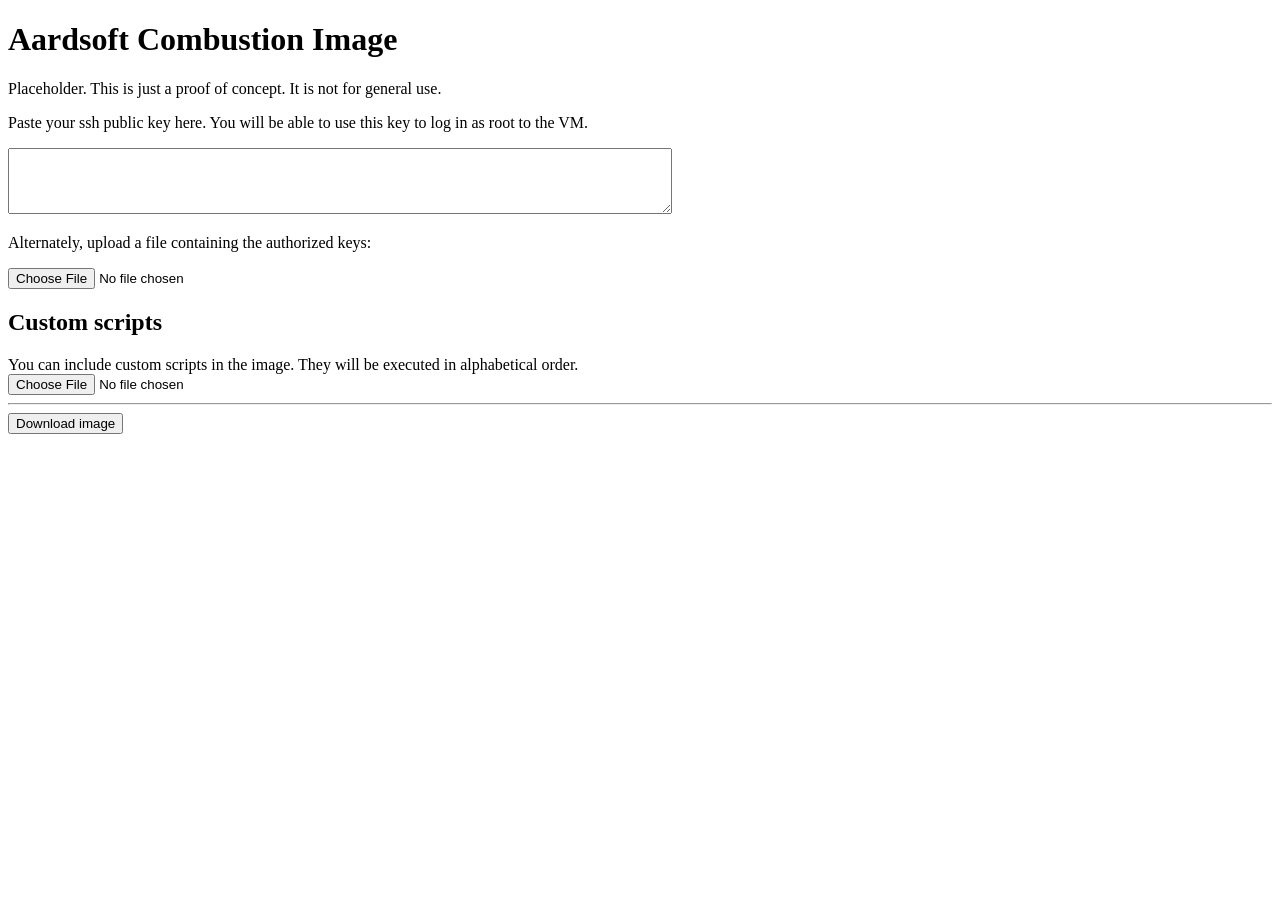
==== index.html @ 4ecf8a43 "chore: remove ci-demo stuff This new repository has only combustion-tools files." ====
<!DOCTYPE html>
<html lang="en-US">
<head>
	<meta charset="utf-8" />
	<meta name="viewport" content="width=device-width, initial-scale=1.0"/>
	<title>Aardsoft Combustion Image Generation</title>
</head>
<body>
	<h1>Aardsoft Combustion Image</h1>
	<p>Placeholder. This is just a proof of concept. It is not for general use.</p>
	<label for="rootKey">Paste your ssh public key here.
	You will be able to use this key to log in as root to the VM.</label>
	<p><textarea id="rootKey" rows="4" cols="80"></textarea></p>
	<label for="rootFileSelect">Alternately, upload a file containing the authorized keys:</label>
	<p><input type="file" id="rootFileSelect"/></p>
	<p id="options"></p>
	<h2>Custom scripts</h2>
	<p id="customScripts"></p>
	<label for="customScript">You can include custom scripts in the image. They will be executed in alphabetical order.</label><br/>
	<input type="file" id="customScriptSelect"/>
	<hr/>
	<input type="button" id="generateButton" value="Download image" disabled/>
	<h1 id="jsBlocked">Please ensure Javascript is not blocked, in order to use this page.</h1>
	<p id="errorMessage"></p>
	<a id="downloadLink" download="combustion.img" hidden></a>

	<script>
		// Unblock the page if Javascript is working.
		// This is in a separate script section so that it loads fast.
		document.getElementById('jsBlocked').hidden = true;
		document.getElementById('generateButton').disabled = false;
	</script>

	<script>
		document.getElementById('rootFileSelect').addEventListener('change', readFile, false);
		rootFileContent = null;
		function readFile() {
			rootFileContent = null;
			const reader = new FileReader();
			reader.onload = (evt) => {
				rootFileContent = evt.target.result;
				document.getElementById('generateButton').disabled = false;
			}
			document.getElementById('generateButton').disabled = true;
			const file = document.getElementById('rootFileSelect').files[0]
			reader.readAsBinaryString(file);
		}
		var customScriptArray = new Array();
		document.getElementById('customScriptSelect').addEventListener('change', readScript, false);
		customScriptContent = null;
		function readScript() {
			customScriptContent = null;
			const reader = new FileReader();
			const file = document.getElementById('customScriptSelect').files[0]
			reader.onload = (evt) => {
				customScriptContent = evt.target.result;
				var m = new Map();
				m.set("name", file.name);
				m.set("content", customScriptContent);
				customScriptArray.push(m);
				renderCustomScripts();
			}
			reader.readAsBinaryString(file);
		}
		function renderCustomScripts() {
			customScriptArray.sort(function(a, b) {
				const nameA = a.get("name");
				const nameB = b.get("name");
				if (nameA < nameB) {
					return -1;
				}
				if (nameA > nameB) {
					return 1;
				}
				return 0;
			});
			newHTML = "";
			customScriptArray.forEach(function(script, i) {
				newHTML += "Include: " + script.get("name") + "<br/>";
			});
			document.getElementById('customScripts').innerHTML = newHTML;
		}
	</script>

	<script type="module">
		// pkg is generated by `wasm-pack build --target web`
		import init, { init_image, image_add_text_file, parse_options, image_create_dir } from './pkg/combustion_tools.js'; 
		await init();
		var button = document.getElementById('generateButton');
		button.addEventListener('click', async (event) => {
			// try {
				var image = init_image();
				var imageFileName = "combustion";
				var rootKey = document.getElementById("rootKey").value;
				if (!rootKey && !rootFileContent) {
					throw new Error("Please fill in the root authorized key before generating the image.");
				}
				if (rootKey) {
					rootKey += '\n';
					image = image_add_text_file(image, "combustion/root_authorized_key", rootKey);
				}
				if (rootFileContent) {
					image = image_add_text_file(image, "combustion/root_authorized_key_file", rootFileContent);
				}

				for (const [i, option] of options.entries()) {
					if (document.getElementById("check_" + i).checked) {
						let filename = options[i].get("filename");
						let tag = options[i].get("tag");
						if (typeof tag !== "undefined") {
							imageFileName += "_" + tag;
						}
						let dir = options[i].get("preload") ? "before" : "after";
						let path = "combustion/scripts/" + dir;
						image = image_create_dir(image, "combustion/scripts");
						image = image_create_dir(image, path);
						await fetch("scripts/" + filename)
							.then(result => result.text())
							.then(text => image = image_add_text_file(image, path + "/" + filename, text)); 
					}
				}
				for (const [i, script] of customScriptArray.entries()) {
					let filename = script.get("name");
					let text = script.get("content");
					let path = "combustion/scripts/custom";
					image = image_create_dir(image, "combustion/scripts");
					image = image_create_dir(image, path);
					image = image_add_text_file(image, path + "/" + filename, text);
				}

				imageFileName += ".img";
				var link = document.getElementById('downloadLink');
				link.download = imageFileName;
				var blob = new Blob([image], { type: 'application/octet-stream' });
				link.href = window.URL.createObjectURL(blob);
				link.click();
			// } catch (e) {
			// 	document.getElementById('errorMessage').innerHTML = "Internal error: " + e;
			// }
		});
		// load the configurable options
		let response = await fetch("./scripts.yaml");
		if (response.ok) {
			let scriptconfigs = await response.text();
			try {
				var options = parse_options(scriptconfigs);
				let elem = document.getElementById("options");
				if (options.length > 0) {
					elem.innerHTML += "<h2>Options</h2>";
				}
				options.forEach(function(option, i) {
					elem.innerHTML += "<input type=\"checkbox\" id=\"check_" + i + "\"/><label for=\"check_" + i + "\">" + option.get("name") + "</label><br/>";
				});
			} catch(e) {
				document.getElementById('errorMessage').innerHTML = "Internal error: " + e;
			}
		}
	</script>
</body>
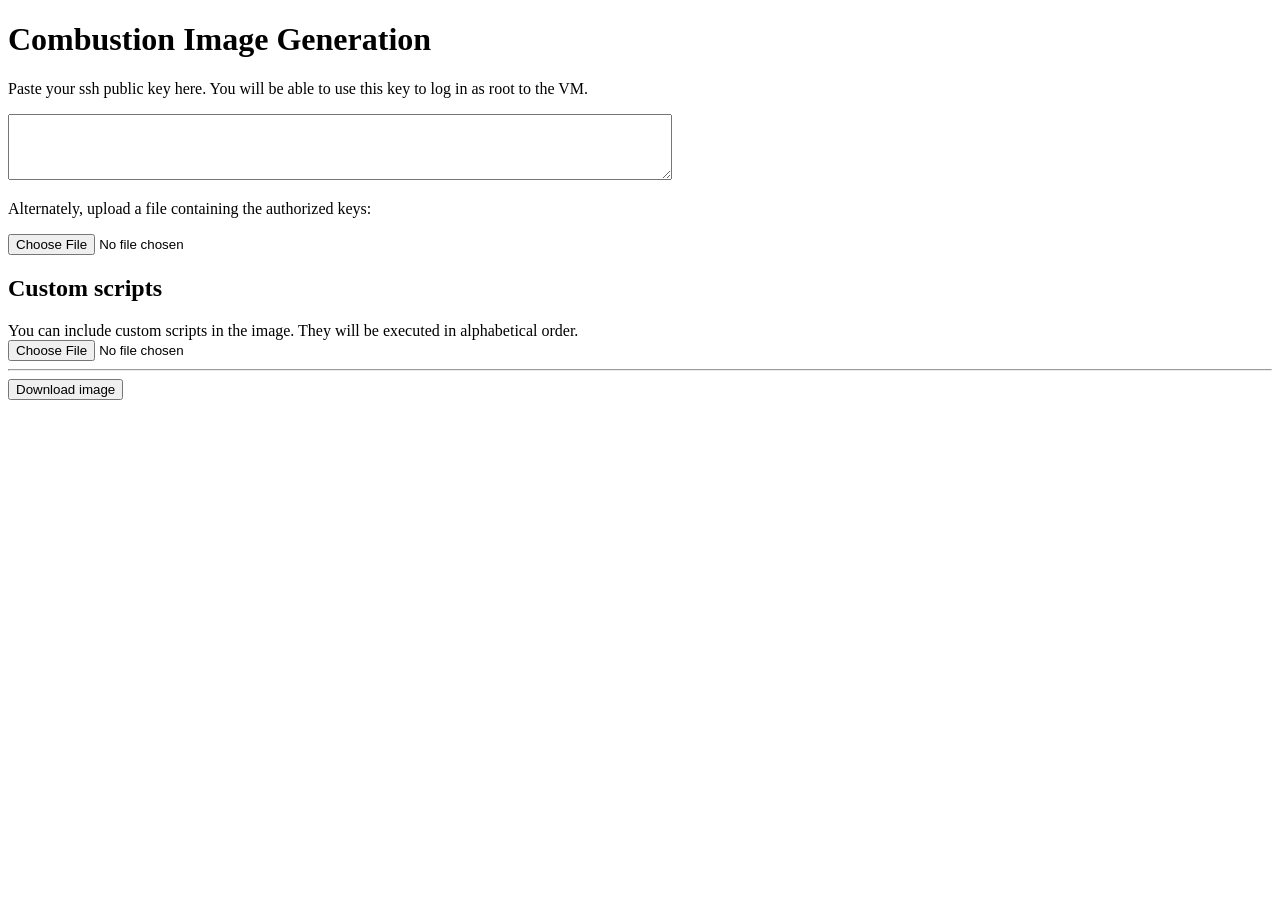
==== commit e732b2f0: "configurable title and description The scripts.yaml was changed to config.yaml, and now includes the" ====
--- a/index.html
+++ b/index.html
@@ -3,17 +3,20 @@
 <head>
 	<meta charset="utf-8" />
 	<meta name="viewport" content="width=device-width, initial-scale=1.0"/>
-	<title>Aardsoft Combustion Image Generation</title>
+	<title>Combustion Image Generation</title>
+	<link rel="stylesheet" href="main.css">
+	<link rel="stylesheet" href="local.css">
 </head>
 <body>
-	<h1>Aardsoft Combustion Image</h1>
-	<p>Placeholder. This is just a proof of concept. It is not for general use.</p>
+	<h1 id="title">Combustion Image Generation</h1>
+	<p id="description"></p>
 	<label for="rootKey">Paste your ssh public key here.
 	You will be able to use this key to log in as root to the VM.</label>
 	<p><textarea id="rootKey" rows="4" cols="80"></textarea></p>
 	<label for="rootFileSelect">Alternately, upload a file containing the authorized keys:</label>
 	<p><input type="file" id="rootFileSelect"/></p>
 	<p id="options"></p>
+	<div id="settings"></div>
 	<h2>Custom scripts</h2>
 	<p id="customScripts"></p>
 	<label for="customScript">You can include custom scripts in the image. They will be executed in alphabetical order.</label><br/>
@@ -84,11 +87,11 @@
 
 	<script type="module">
 		// pkg is generated by `wasm-pack build --target web`
-		import init, { init_image, image_add_text_file, parse_options, image_create_dir } from './pkg/combustion_tools.js'; 
+		import init, { init_image, image_add_text_file, image_create_dir, substitute, parse_config } from './pkg/combustion_tools.js'; 
 		await init();
 		var button = document.getElementById('generateButton');
 		button.addEventListener('click', async (event) => {
-			// try {
+			try {
 				var image = init_image();
 				var imageFileName = "combustion";
 				var rootKey = document.getElementById("rootKey").value;
@@ -105,18 +108,41 @@
 
 				for (const [i, option] of options.entries()) {
 					if (document.getElementById("check_" + i).checked) {
-						let filename = options[i].get("filename");
-						let tag = options[i].get("tag");
+						let filename = option.get("filename");
+						let tag = option.get("tag");
 						if (typeof tag !== "undefined") {
 							imageFileName += "_" + tag;
 						}
-						let dir = options[i].get("preload") ? "before" : "after";
+						let dir = option.get("preload") ? "before" : "after";
 						let path = "combustion/scripts/" + dir;
 						image = image_create_dir(image, "combustion/scripts");
 						image = image_create_dir(image, path);
+						let names = new Array();
+						let values = new Array();
+						let mandatory_missing = false;
+						option.get("variables").forEach(function(variable, i) {
+							let name = variable.get("name");
+							let id = "setting_" + name;
+							let field = document.getElementById(id);
+							if (!variable.get("optional") && field.value === "") {
+								mandatory_missing = variable.get("label");
+							}
+							names.push(name);
+							values.push(field.value);
+						});
+						if (mandatory_missing !== false) {
+							
+							document.getElementById('errorMessage').innerHTML = `Error: ${mandatory_missing} must be filled in.`;
+							return;
+						}
 						await fetch("scripts/" + filename)
-							.then(result => result.text())
-							.then(text => image = image_add_text_file(image, path + "/" + filename, text)); 
+							.then(result => {
+								if (!result.ok) {
+									throw "could not download script " + option.get("name") + ": " + result.status;
+								}
+								return result.text();
+							})
+							.then(text => image = image_add_text_file(image, path + "/" + filename, substitute(text, names, values))); 
 					}
 				}
 				for (const [i, script] of customScriptArray.entries()) {
@@ -134,26 +160,97 @@
 				var blob = new Blob([image], { type: 'application/octet-stream' });
 				link.href = window.URL.createObjectURL(blob);
 				link.click();
-			// } catch (e) {
-			// 	document.getElementById('errorMessage').innerHTML = "Internal error: " + e;
-			// }
+			} catch (e) {
+				document.getElementById('errorMessage').innerHTML = "Internal error: " + e;
+			}
 		});
-		// load the configurable options
-		let response = await fetch("./scripts.yaml");
+		// load the page configuration
+		let response = await fetch("./config.yaml");
 		if (response.ok) {
-			let scriptconfigs = await response.text();
+			let config_yaml = await response.text();
 			try {
-				var options = parse_options(scriptconfigs);
+				// load the page title and desciption
+				let config = parse_config(config_yaml);
+				document.getElementsByTagName("head")[0].getElementsByTagName("title")[0].innerHTML = config.get("title");
+				document.getElementById("title").innerHTML = config.get("title");
+				document.getElementById("description").innerHTML = config.get("description");
+
+				// load the configurable options for the image
+				var options = config.get("scripts");
 				let elem = document.getElementById("options");
+				let settings = document.getElementById("settings");
+				let settings_empty = true;
+				let settings_seen = new Map();
 				if (options.length > 0) {
 					elem.innerHTML += "<h2>Options</h2>";
 				}
 				options.forEach(function(option, i) {
-					elem.innerHTML += "<input type=\"checkbox\" id=\"check_" + i + "\"/><label for=\"check_" + i + "\">" + option.get("name") + "</label><br/>";
+					let check_id = "check_" + i;
+					let name = option.get("name");
+					elem.innerHTML += `<input type=\"checkbox\" id=\"${check_id}\"/><label for=\"${check_id}\">${name}</label><br/>`;
+					option.get("variables").forEach(function(variable, i) {
+						if (settings_empty) {
+							settings.innerHTML += "<h2>Settings</h2>";
+							settings_empty = false;
+						}
+						let name = variable.get("name");
+						if (!settings_seen.has(name)) {
+							let id = "setting_" + name;
+							let p_id = "p_setting_" + name;
+							let opt_class = variable.get("optional") ? "class=\"optional\"" : "class=\"mandatory\"";
+							let opt_star = variable.get("optional") ? "" : "<span class=\"mandatory\">*</span>";
+							let label = variable.get("label");
+							let help = variable.get("help");
+							settings_seen.set(name, true);
+							settings.innerHTML += `<p id=\"${p_id}\" style=\"display:none\" ${opt_class}><label for=\"${name}\"${opt_class}> ${label}:${opt_star} </label><input type=\"text\" id=\"${id}\" disabled=yes><br/>${help}</p>`;
+						}
+					});
+				});
+				// This is done in a separate loop because updating the innerHTML
+				// will wipe the previous event listeners.
+				options.forEach(function(option, i) {
+					let check_id = "check_" + i;
+					let checkelem = document.getElementById(check_id);
+					checkelem.addEventListener('input', function() {
+						recalc_settings_enabled(options);
+					});
+
 				});
 			} catch(e) {
 				document.getElementById('errorMessage').innerHTML = "Internal error: " + e;
 			}
+		} else {
+			var options = new Array();
+		}
+		function recalc_settings_enabled(options) {
+			// First turn them all off, then turn on the ones used by checked scripts.
+			// This makes it work when multiple scripts share the same variables.
+			options.forEach(function(option, i) {
+				option.get("variables").forEach(function(variable, i) {
+					let name = variable.get("name");
+					let id = "setting_" + name;
+					let field = document.getElementById(id);
+					let p_id = "p_setting_" + name;
+					let p = document.getElementById(p_id);
+					field.disabled = true;
+					p.style.display = "none";
+				});
+			});
+			options.forEach(function(option, i) {
+				let check_id = "check_" + i;
+				let checkelem = document.getElementById(check_id);
+				option.get("variables").forEach(function(variable, i) {
+					let name = variable.get("name");
+					let id = "setting_" + name;
+					let field = document.getElementById(id);
+					let p_id = "p_setting_" + name;
+					let p = document.getElementById(p_id);
+					if (checkelem.checked) {
+						field.disabled = false;
+						p.style.display = "block";
+					}
+				});
+			});
 		}
 	</script>
 </body>
--- a/main.css
+++ b/main.css
@@ -0,0 +1,3 @@
+span.mandatory {
+  color: red
+}
